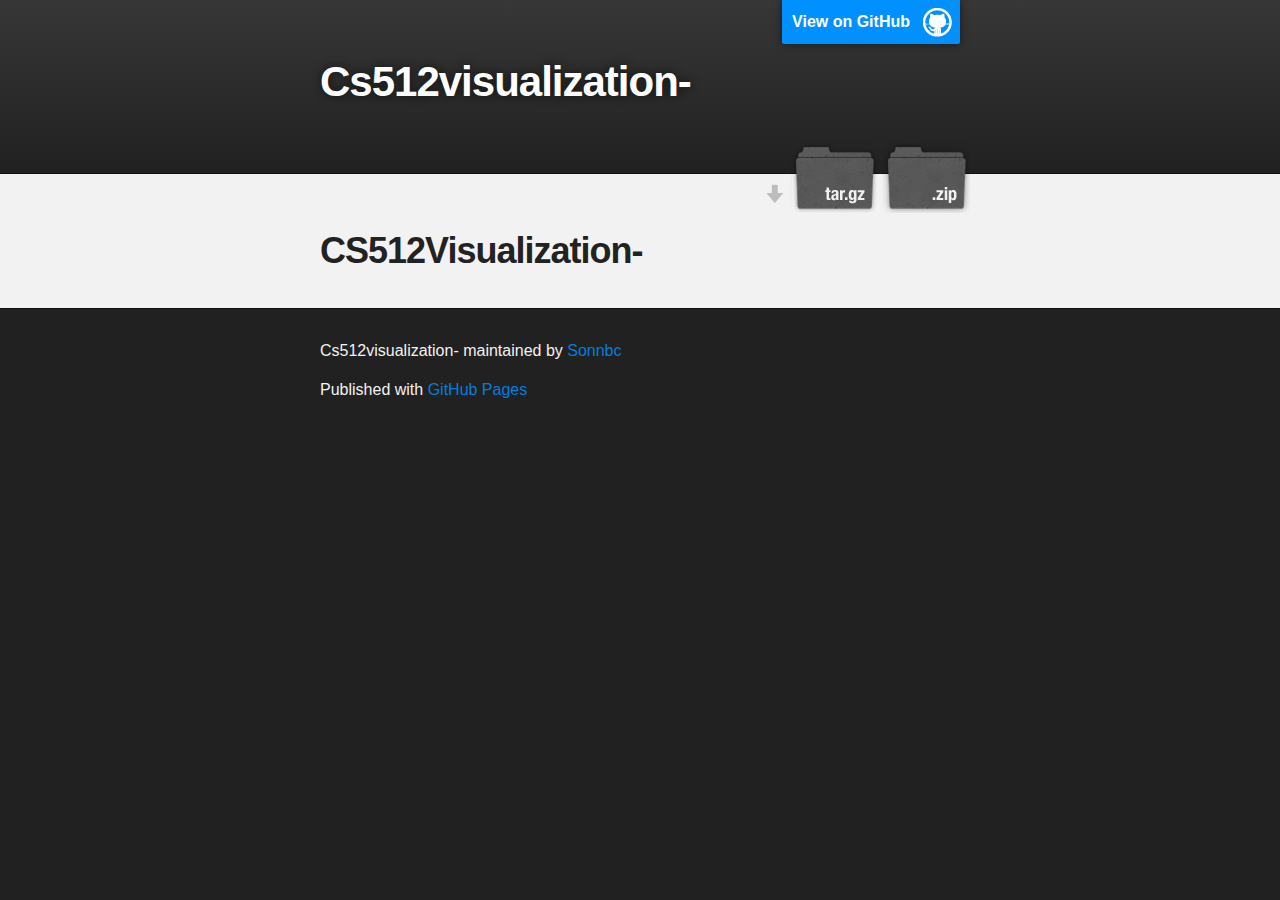
==== index.html @ 0daca7bc "Create gh-pages branch via GitHub" ====
<!DOCTYPE html>
<html>

  <head>
    <meta charset='utf-8' />
    <meta http-equiv="X-UA-Compatible" content="chrome=1" />
    <meta name="description" content="Cs512visualization- : " />

    <link rel="stylesheet" type="text/css" media="screen" href="stylesheets/stylesheet.css">

    <title>Cs512visualization-</title>
  </head>

  <body>

    <!-- HEADER -->
    <div id="header_wrap" class="outer">
        <header class="inner">
          <a id="forkme_banner" href="https://github.com/Sonnbc/CS512Visualization-">View on GitHub</a>

          <h1 id="project_title">Cs512visualization-</h1>
          <h2 id="project_tagline"></h2>

            <section id="downloads">
              <a class="zip_download_link" href="https://github.com/Sonnbc/CS512Visualization-/zipball/master">Download this project as a .zip file</a>
              <a class="tar_download_link" href="https://github.com/Sonnbc/CS512Visualization-/tarball/master">Download this project as a tar.gz file</a>
            </section>
        </header>
    </div>

    <!-- MAIN CONTENT -->
    <div id="main_content_wrap" class="outer">
      <section id="main_content" class="inner">
        <h1>CS512Visualization-</h1>
      </section>
    </div>

    <!-- FOOTER  -->
    <div id="footer_wrap" class="outer">
      <footer class="inner">
        <p class="copyright">Cs512visualization- maintained by <a href="https://github.com/Sonnbc">Sonnbc</a></p>
        <p>Published with <a href="http://pages.github.com">GitHub Pages</a></p>
      </footer>
    </div>

    

  </body>
</html>
---- stylesheets/stylesheet.css ----
/*******************************************************************************
Slate Theme for GitHub Pages
by Jason Costello, @jsncostello
*******************************************************************************/

@import url(pygment_trac.css);

/*******************************************************************************
MeyerWeb Reset
*******************************************************************************/

html, body, div, span, applet, object, iframe,
h1, h2, h3, h4, h5, h6, p, blockquote, pre,
a, abbr, acronym, address, big, cite, code,
del, dfn, em, img, ins, kbd, q, s, samp,
small, strike, strong, sub, sup, tt, var,
b, u, i, center,
dl, dt, dd, ol, ul, li,
fieldset, form, label, legend,
table, caption, tbody, tfoot, thead, tr, th, td,
article, aside, canvas, details, embed,
figure, figcaption, footer, header, hgroup,
menu, nav, output, ruby, section, summary,
time, mark, audio, video {
  margin: 0;
  padding: 0;
  border: 0;
  font: inherit;
  vertical-align: baseline;
}

/* HTML5 display-role reset for older browsers */
article, aside, details, figcaption, figure,
footer, header, hgroup, menu, nav, section {
  display: block;
}

ol, ul {
  list-style: none;
}

blockquote, q {
}

table {
  border-collapse: collapse;
  border-spacing: 0;
}

a:focus {
  outline: none;
}

/*******************************************************************************
Theme Styles
*******************************************************************************/

body {
  box-sizing: border-box;
  color:#373737;
  background: #212121;
  font-size: 16px;
  font-family: 'Myriad Pro', Calibri, Helvetica, Arial, sans-serif;
  line-height: 1.5;
  -webkit-font-smoothing: antialiased;
}

h1, h2, h3, h4, h5, h6 {
  margin: 10px 0;
  font-weight: 700;
  color:#222222;
  font-family: 'Lucida Grande', 'Calibri', Helvetica, Arial, sans-serif;
  letter-spacing: -1px;
}

h1 {
  font-size: 36px;
  font-weight: 700;
}

h2 {
  padding-bottom: 10px;
  font-size: 32px;
  background: url('../images/bg_hr.png') repeat-x bottom;
}

h3 {
  font-size: 24px;
}

h4 {
  font-size: 21px;
}

h5 {
  font-size: 18px;
}

h6 {
  font-size: 16px;
}

p {
  margin: 10px 0 15px 0;
}

footer p {
  color: #f2f2f2;
}

a {
  text-decoration: none;
  color: #007edf;
  text-shadow: none;

  transition: color 0.5s ease;
  transition: text-shadow 0.5s ease;
  -webkit-transition: color 0.5s ease;
  -webkit-transition: text-shadow 0.5s ease;
  -moz-transition: color 0.5s ease;
  -moz-transition: text-shadow 0.5s ease;
  -o-transition: color 0.5s ease;
  -o-transition: text-shadow 0.5s ease;
  -ms-transition: color 0.5s ease;
  -ms-transition: text-shadow 0.5s ease;
}

#main_content a:hover {
  color: #0069ba;
  text-shadow: #0090ff 0px 0px 2px;
}

footer a:hover {
  color: #43adff;
  text-shadow: #0090ff 0px 0px 2px;
}

em {
  font-style: italic;
}

strong {
  font-weight: bold;
}

img {
  position: relative;
  margin: 0 auto;
  max-width: 739px;
  padding: 5px;
  margin: 10px 0 10px 0;
  border: 1px solid #ebebeb;

  box-shadow: 0 0 5px #ebebeb;
  -webkit-box-shadow: 0 0 5px #ebebeb;
  -moz-box-shadow: 0 0 5px #ebebeb;
  -o-box-shadow: 0 0 5px #ebebeb;
  -ms-box-shadow: 0 0 5px #ebebeb;
}

pre, code {
  width: 100%;
  color: #222;
  background-color: #fff;

  font-family: Monaco, "Bitstream Vera Sans Mono", "Lucida Console", Terminal, monospace;
  font-size: 14px;

  border-radius: 2px;
  -moz-border-radius: 2px;
  -webkit-border-radius: 2px;



}

pre {
  width: 100%;
  padding: 10px;
  box-shadow: 0 0 10px rgba(0,0,0,.1);
  overflow: auto;
}

code {
  padding: 3px;
  margin: 0 3px;
  box-shadow: 0 0 10px rgba(0,0,0,.1);
}

pre code {
  display: block;
  box-shadow: none;
}

blockquote {
  color: #666;
  margin-bottom: 20px;
  padding: 0 0 0 20px;
  border-left: 3px solid #bbb;
}

ul, ol, dl {
  margin-bottom: 15px
}

ul li {
  list-style: inside;
  padding-left: 20px;
}

ol li {
  list-style: decimal inside;
  padding-left: 20px;
}

dl dt {
  font-weight: bold;
}

dl dd {
  padding-left: 20px;
  font-style: italic;
}

dl p {
  padding-left: 20px;
  font-style: italic;
}

hr {
  height: 1px;
  margin-bottom: 5px;
  border: none;
  background: url('../images/bg_hr.png') repeat-x center;
}

table {
  border: 1px solid #373737;
  margin-bottom: 20px;
  text-align: left;
 }

th {
  font-family: 'Lucida Grande', 'Helvetica Neue', Helvetica, Arial, sans-serif;
  padding: 10px;
  background: #373737;
  color: #fff;
 }

td {
  padding: 10px;
  border: 1px solid #373737;
 }

form {
  background: #f2f2f2;
  padding: 20px;
}

img {
  width: 100%;
  max-width: 100%;
}

/*******************************************************************************
Full-Width Styles
*******************************************************************************/

.outer {
  width: 100%;
}

.inner {
  position: relative;
  max-width: 640px;
  padding: 20px 10px;
  margin: 0 auto;
}

#forkme_banner {
  display: block;
  position: absolute;
  top:0;
  right: 10px;
  z-index: 10;
  padding: 10px 50px 10px 10px;
  color: #fff;
  background: url('../images/blacktocat.png') #0090ff no-repeat 95% 50%;
  font-weight: 700;
  box-shadow: 0 0 10px rgba(0,0,0,.5);
  border-bottom-left-radius: 2px;
  border-bottom-right-radius: 2px;
}

#header_wrap {
  background: #212121;
  background: -moz-linear-gradient(top, #373737, #212121);
  background: -webkit-linear-gradient(top, #373737, #212121);
  background: -ms-linear-gradient(top, #373737, #212121);
  background: -o-linear-gradient(top, #373737, #212121);
  background: linear-gradient(top, #373737, #212121);
}

#header_wrap .inner {
  padding: 50px 10px 30px 10px;
}

#project_title {
  margin: 0;
  color: #fff;
  font-size: 42px;
  font-weight: 700;
  text-shadow: #111 0px 0px 10px;
}

#project_tagline {
  color: #fff;
  font-size: 24px;
  font-weight: 300;
  background: none;
  text-shadow: #111 0px 0px 10px;
}

#downloads {
  position: absolute;
  width: 210px;
  z-index: 10;
  bottom: -40px;
  right: 0;
  height: 70px;
  background: url('../images/icon_download.png') no-repeat 0% 90%;
}

.zip_download_link {
  display: block;
  float: right;
  width: 90px;
  height:70px;
  text-indent: -5000px;
  overflow: hidden;
  background: url(../images/sprite_download.png) no-repeat bottom left;
}

.tar_download_link {
  display: block;
  float: right;
  width: 90px;
  height:70px;
  text-indent: -5000px;
  overflow: hidden;
  background: url(../images/sprite_download.png) no-repeat bottom right;
  margin-left: 10px;
}

.zip_download_link:hover {
  background: url(../images/sprite_download.png) no-repeat top left;
}

.tar_download_link:hover {
  background: url(../images/sprite_download.png) no-repeat top right;
}

#main_content_wrap {
  background: #f2f2f2;
  border-top: 1px solid #111;
  border-bottom: 1px solid #111;
}

#main_content {
  padding-top: 40px;
}

#footer_wrap {
  background: #212121;
}



/*******************************************************************************
Small Device Styles
*******************************************************************************/

@media screen and (max-width: 480px) {
  body {
    font-size:14px;
  }

  #downloads {
    display: none;
  }

  .inner {
    min-width: 320px;
    max-width: 480px;
  }

  #project_title {
  font-size: 32px;
  }

  h1 {
    font-size: 28px;
  }

  h2 {
    font-size: 24px;
  }

  h3 {
    font-size: 21px;
  }

  h4 {
    font-size: 18px;
  }

  h5 {
    font-size: 14px;
  }

  h6 {
    font-size: 12px;
  }

  code, pre {
    min-width: 320px;
    max-width: 480px;
    font-size: 11px;
  }

}
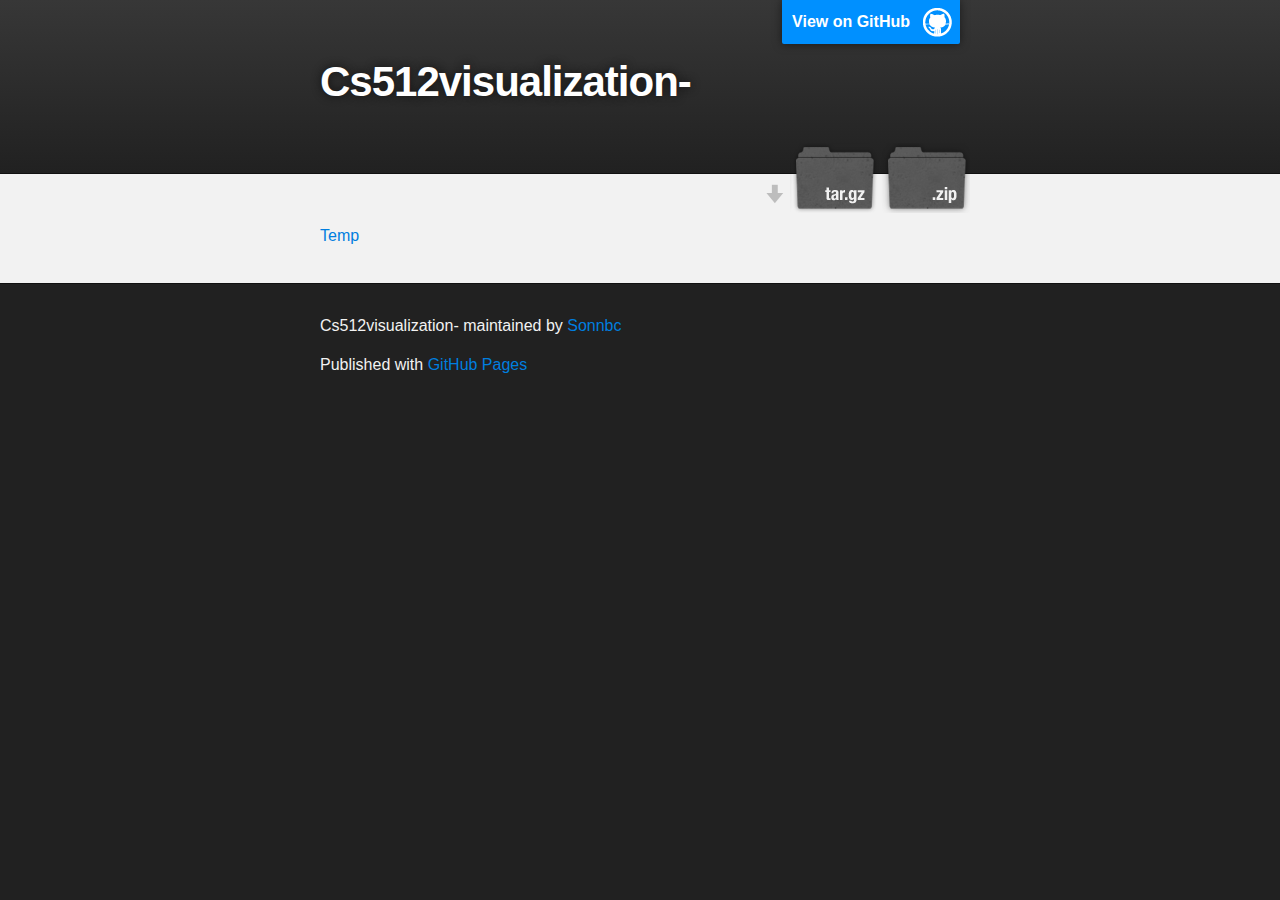
==== commit a1a2d758: "Create gh-pages branch via GitHub" ====
--- a/index.html
+++ b/index.html
@@ -31,7 +31,7 @@
     <!-- MAIN CONTENT -->
     <div id="main_content_wrap" class="outer">
       <section id="main_content" class="inner">
-        <h1>CS512Visualization-</h1>
+        <p><a href="/main/temp.html">Temp</a></p>
       </section>
     </div>
 
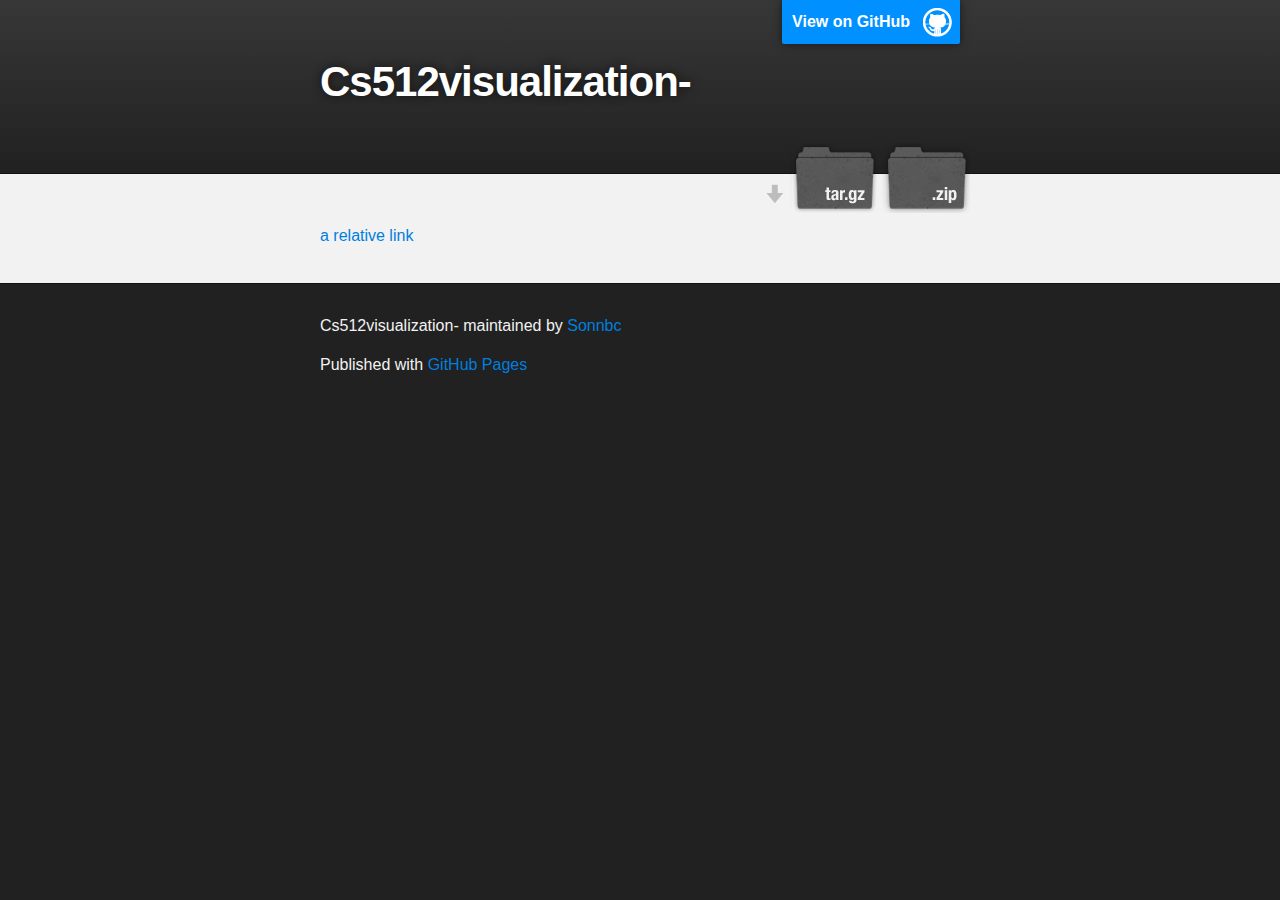
==== commit 41446993: "Create gh-pages branch via GitHub" ====
--- a/index.html
+++ b/index.html
@@ -31,7 +31,7 @@
     <!-- MAIN CONTENT -->
     <div id="main_content_wrap" class="outer">
       <section id="main_content" class="inner">
-        <p><a href="/main/temp.html">Temp</a></p>
+        <p><a href="/main/temp.html">a relative link</a></p>
       </section>
     </div>
 
